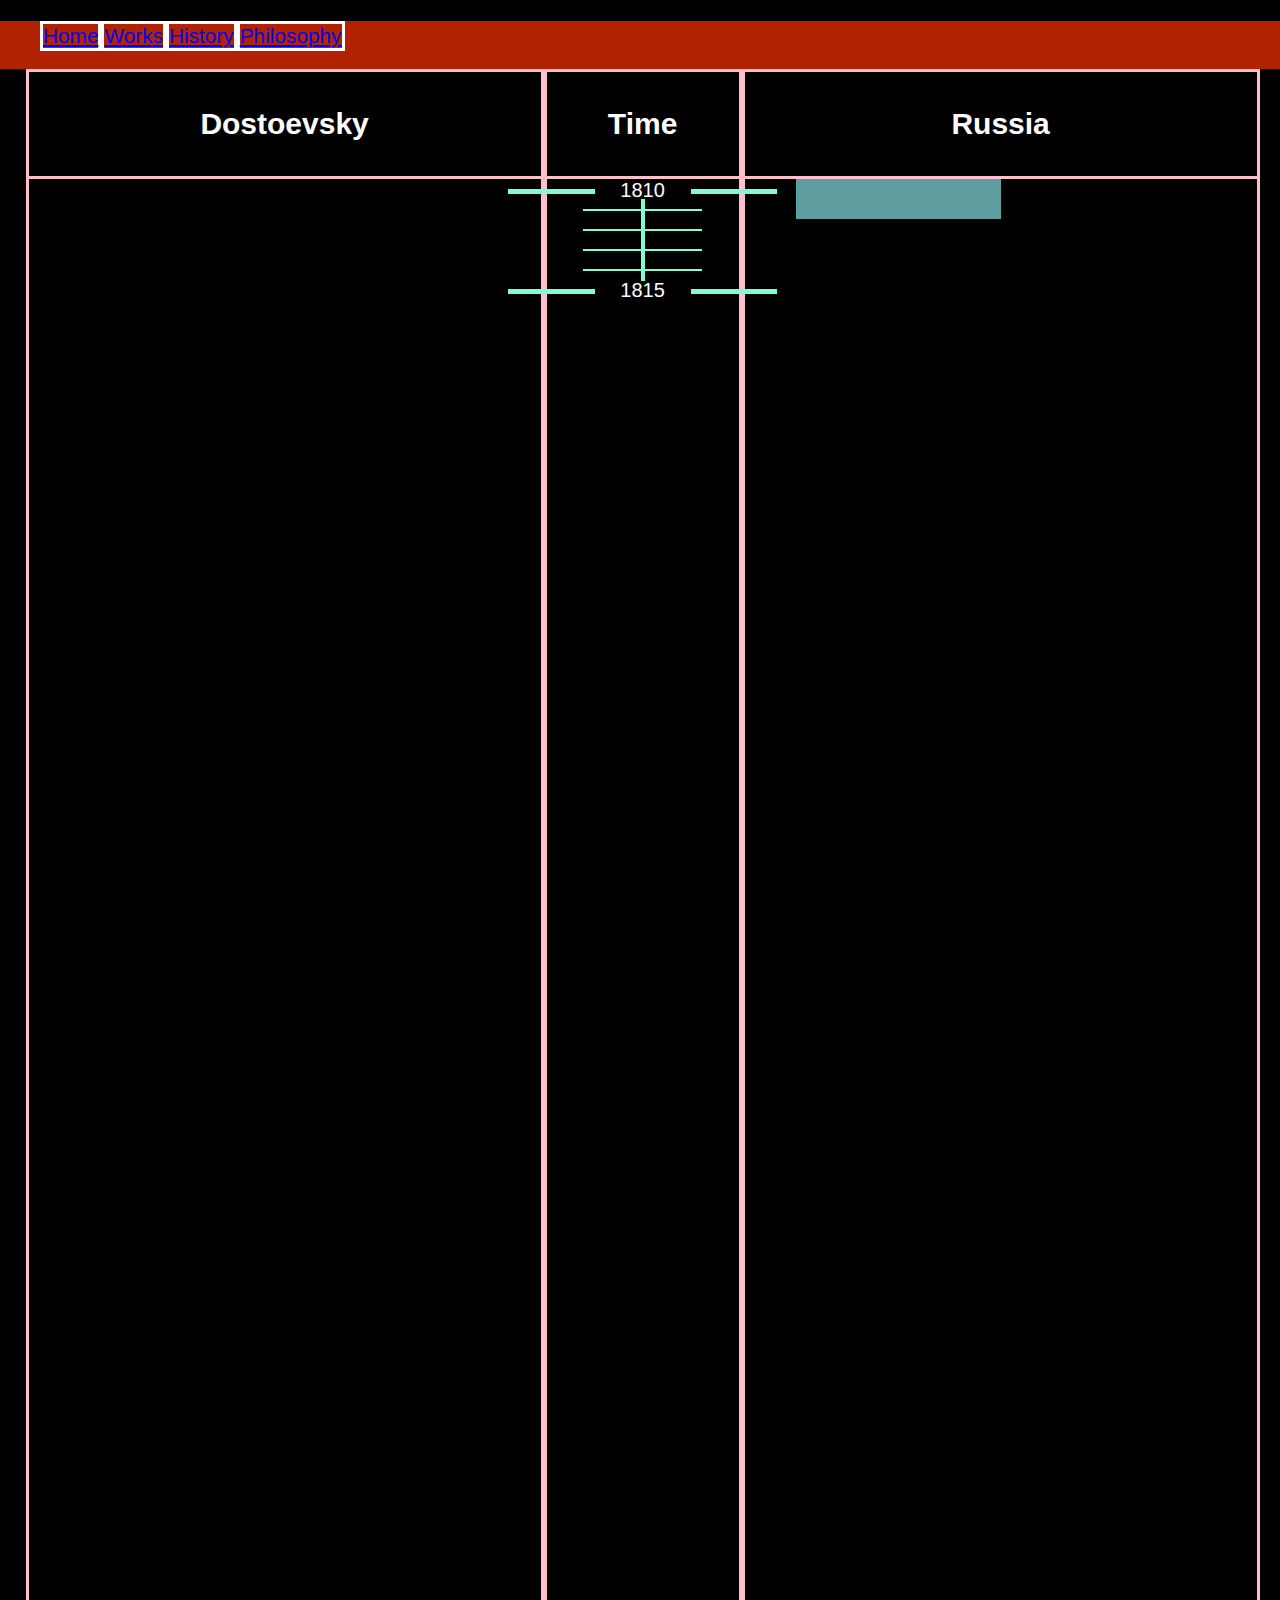
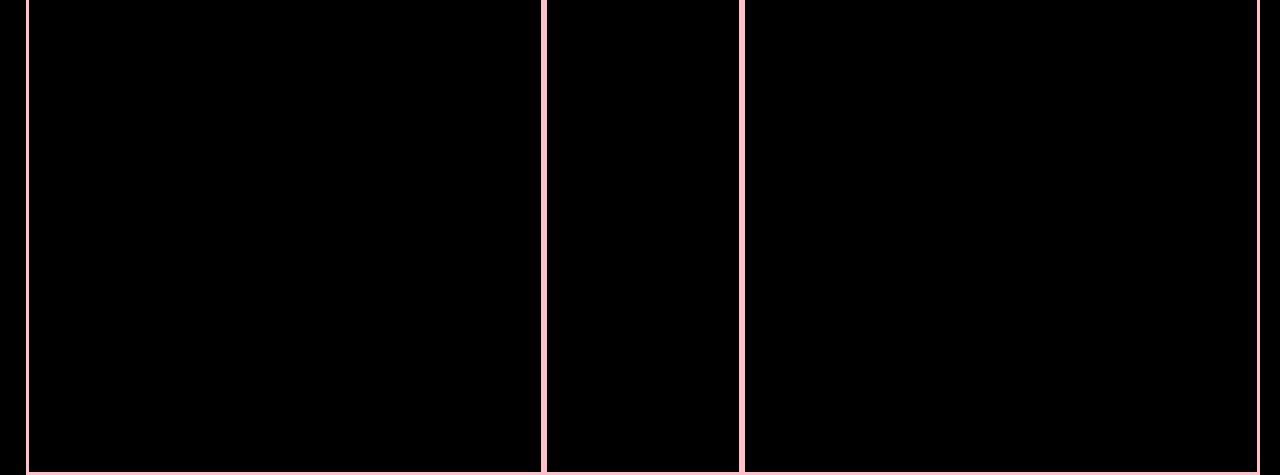
==== history.html @ 25da2173 "Trial date added" ====
<!DOCTYPE html>
<html lang="en">
<head>
    <meta charset="UTF-8">
    <meta http-equiv="X-UA-Compatible" content="IE=edge">
    <meta name="viewport" content="width=device-width, initial-scale=1.0">
    <meta name="author" content="James Bannon">
    <meta name="description" content="Sources and information on author Fyodor Dostoevsky">
    <meta name="keywords" content="Dostoevsky, Fyodor, Russian Author">

    <link rel="stylesheet" href="/assets/css/style.css">
    <title>Dostoevsky</title>
</head>
<body>
    <header>
        <nav id="menu">
            <ul>
                <li>
                    <a href="home.html">Home</a>
                </li>
                <li>
                    <a href="#">Works</a>
                </li>
                <li>
                    <a href="history.html">History</a>
                </li>
                <li>
                    <a href="#">Philosophy</a>
                </li>
            </ul>
        </nav>
    </header>
    <section id="timeline-heading">
        <div id="left-hand-timeline">
            <div class="title-box"><h2>Dostoevsky</h2></div>
        </div><!--



    --><div id="center-timeline">
        <div class="title-box"><h2>Time</h2></div>
        <div class="number-box" >
            <div class="left-hash"></div>
            <div class="five-numbers">1810</div>
            <div class="right-hash"></div>
        </div>
        <div class="year-mark">
            <div class="left-scratch"></div>
            <div class="right-scratch"></div>
            <div class="left-scratch-bottom"></div>
            <div class="right-scratch-bottom"></div>
        </div>
        <div class="year-mark">
            <div class="left-scratch"></div>
            <div class="right-scratch"></div>
            <div class="left-scratch-bottom"></div>
            <div class="right-scratch-bottom"></div>
        </div>
        <div class="year-mark">
            <div class="left-scratch"></div>
            <div class="right-scratch"></div>
            <div class="left-scratch-bottom"></div>
            <div class="right-scratch-bottom"></div>
        </div>
        <div class="year-mark">
            <div class="left-scratch"></div>
            <div class="right-scratch"></div>
            <div class="left-scratch-bottom"></div>
            <div class="right-scratch-bottom"></div>
        </div>
        <div class="number-box" >
            <div class="left-hash"></div>
            <div class="five-numbers">1815</div>
            <div class="right-hash"></div>
        </div>

        </div><!--




    --><div id="right-hand-timeline">
        <div class="title-box"><h2>Russia</h2></div>
        <div id="uprising"></div>
        </div>
    </section>
---- assets/css/style.css ----
body {
    font-family: arial;
    color: white;
    background-color: black;
    margin:0;
    padding:0;
    border:0;
}


#menu {
    background-color: #e62e00c4;
    font-size: 130%;
    min-height:3rem;
    align-items:center;
    
}

#menu li {
    float:left;
    list-style-type:none;
    
    border-style: solid;
    
}

#intro {
    position:relative;
    width:100%;
    height:1000px;
}

#intro h2 {
    text-decoration:underline;
    text-align:center;
}

#intro div {
    display:inline-block;
    width:33%;
    height:100px;
}

a.fill-div {
    display: block;
    height: 100%;
    width: 100%;
    text-decoration: none;
}

#intro #portrait {
  width:100%;
  height:auto;
  z-index: -5;
  top:150px;
}

#intro #decemberists {
  width:100%;
  height:auto;
  z-index: 1;
  position:absolute;
  left:0;
  top:150px;
  opacity: 0%;
}

div a:hover {
  background: #eee;
}

#intro a:hover ~ #decemberists {
  opacity:100%;
  transition-property: opacity;
  transition-duration: 1s;
  transition-timing-function: ease-inExpo;
}


/* Timeline Page Css */

#timeline-heading {
  position:absolute;
  width: 100%;

}

#left-hand-timeline {
  position: relative;
  display: inline-block;
  width:40%;
  height: 2000px;
  border:3px solid pink;
  margin-left: 2%;
  vertical-align:top;
}

#center-timeline {
  display: inline-block;
  width:15%;
  height: 2000px;
  border:3px solid pink;
}

#right-hand-timeline {
  display: inline-block;
  width:40%;
  height: 2000px;
  border:3px solid pink;
  vertical-align:top;
}
.title-box {
  
  width:90%;
  border-width:0px 0px 3px 0px;
  border-style:solid;
  border-color:pink;
  padding:10px 5%;
  font-size:20px;
  text-align:center;
}

.number-box {
  position: relative;
  height: 20px;

}

.five-numbers {
  position: absolute;
  display: inline-block;
  margin:auto;
  left:30%;
  width: 40%;
  font-size: 20px;
  text-align: center;
}

.left-hash {
  position: absolute;
  display: inline-block;
  margin-left: -20%;
  margin-top: 10px;
  width:45%;
  height:5px;
  background-color: aquamarine;
  vertical-align: middle;
}

.right-hash {
  position: absolute;
  margin-left: 75%;
  margin-top: 10px;
  display: inline-block;
  width:45%;
  height:5px;
  background-color: aquamarine;
  vertical-align: middle;
} 

.year-mark {
  position: relative;
  height:20px;
}
.left-scratch {
  position: absolute;
  border-width: 0px 2px 2px 0px;
  border-style: solid;
  border-color: aquamarine;
  display: inline-block;
  top:0px;
  right:50%;
  width: 30%;
  height:10px;
  

}

.right-scratch {
  position: absolute;
  border-width: 0px 0px 2px 2px;
  border-style: solid;
  border-color: aquamarine;
  display: inline-block;
  top:0px;
  left:50%;
  width: 30%;
  height:10px;
}

.left-scratch-bottom {
  position: absolute;
  border-width: 2px 2px 0px 0px;
  border-style: solid;
  border-color: aquamarine;
  display: inline-block;
  top:10px;
  right:50%;
  width: 30%;
  height:10px;
  
}

.right-scratch-bottom {
  position: absolute;
  border-width: 2px 0px 0px 2px;
  border-style: solid;
  border-color: aquamarine;
  display: inline-block;
  top:10px;
  left:50%;
  width: 30%;
  height:10px;
}

#uprising {
  width:40%;
  height:40px;
  margin-left:10%;
  background-color: cadetblue;
}
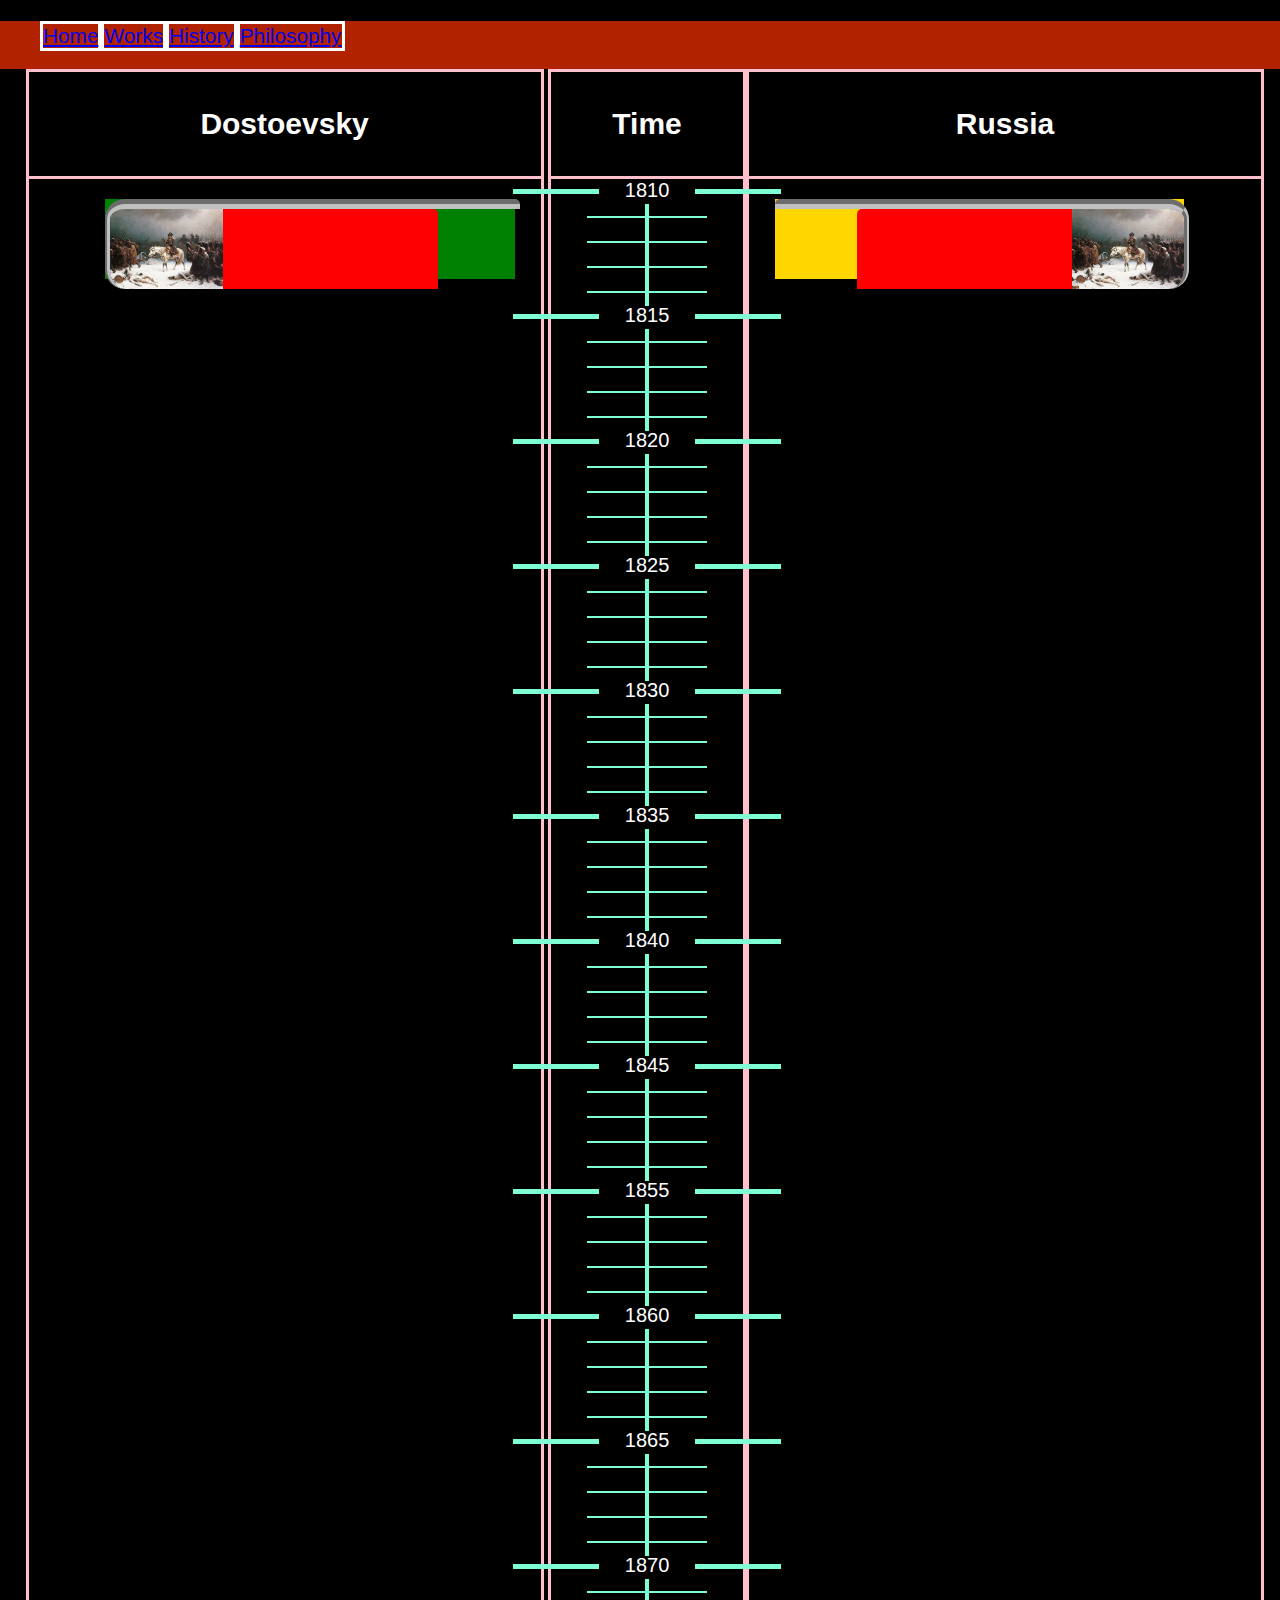
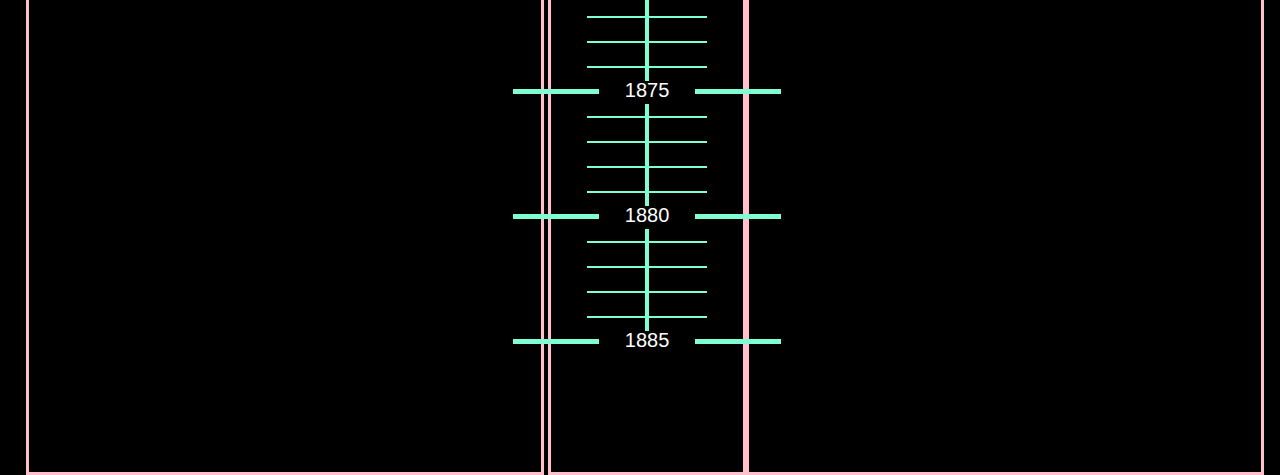
==== commit c591cfdd: "Finish timeline" ====
--- a/history.html
+++ b/history.html
@@ -31,8 +31,26 @@
         </nav>
     </header>
     <section id="timeline-heading">
+        
+        
         <div id="left-hand-timeline">
             <div class="title-box"><h2>Dostoevsky</h2></div>
+            <a class="fill-div-timeline timeline-left"  href="#dos1">
+                <div class="dos-event">
+                
+                    <div class="dos-info-fill"> </div>
+                    <img class="timeline-pictures" src="assets/images/Napoleons_retreat_from_moscow_adolp_northern.jpg">
+                
+                </div>
+           </a>
+
+           <div id="dos1" class="overlay1">
+            <div class="pop-up">
+                <h2>weooo</h2>
+                <a class="close" href="#">&times;</a>
+            </div>
+        </div>
+        </div>
         </div><!--
 
 
@@ -73,15 +91,423 @@
             <div class="five-numbers">1815</div>
             <div class="right-hash"></div>
         </div>
-
-        </div><!--
+        <div class="year-mark">
+            <div class="left-scratch"></div>
+            <div class="right-scratch"></div>
+            <div class="left-scratch-bottom"></div>
+            <div class="right-scratch-bottom"></div>
+        </div>
+        <div class="year-mark">
+            <div class="left-scratch"></div>
+            <div class="right-scratch"></div>
+            <div class="left-scratch-bottom"></div>
+            <div class="right-scratch-bottom"></div>
+        </div>
+        <div class="year-mark">
+            <div class="left-scratch"></div>
+            <div class="right-scratch"></div>
+            <div class="left-scratch-bottom"></div>
+            <div class="right-scratch-bottom"></div>
+        </div>
+        <div class="year-mark">
+            <div class="left-scratch"></div>
+            <div class="right-scratch"></div>
+            <div class="left-scratch-bottom"></div>
+            <div class="right-scratch-bottom"></div>
+        </div>
+        <div class="number-box" >
+            <div class="left-hash"></div>
+            <div class="five-numbers">1820</div>
+            <div class="right-hash"></div>
+        </div>
+        <div class="year-mark">
+            <div class="left-scratch"></div>
+            <div class="right-scratch"></div>
+            <div class="left-scratch-bottom"></div>
+            <div class="right-scratch-bottom"></div>
+        </div>
+        <div class="year-mark">
+            <div class="left-scratch"></div>
+            <div class="right-scratch"></div>
+            <div class="left-scratch-bottom"></div>
+            <div class="right-scratch-bottom"></div>
+        </div>
+        <div class="year-mark">
+            <div class="left-scratch"></div>
+            <div class="right-scratch"></div>
+            <div class="left-scratch-bottom"></div>
+            <div class="right-scratch-bottom"></div>
+        </div>
+        <div class="year-mark">
+            <div class="left-scratch"></div>
+            <div class="right-scratch"></div>
+            <div class="left-scratch-bottom"></div>
+            <div class="right-scratch-bottom"></div>
+        </div>
+        <div class="number-box" >
+            <div class="left-hash"></div>
+            <div class="five-numbers">1825</div>
+            <div class="right-hash"></div>
+        </div>
+        <div class="year-mark">
+            <div class="left-scratch"></div>
+            <div class="right-scratch"></div>
+            <div class="left-scratch-bottom"></div>
+            <div class="right-scratch-bottom"></div>
+        </div>
+        <div class="year-mark">
+            <div class="left-scratch"></div>
+            <div class="right-scratch"></div>
+            <div class="left-scratch-bottom"></div>
+            <div class="right-scratch-bottom"></div>
+        </div>
+        <div class="year-mark">
+            <div class="left-scratch"></div>
+            <div class="right-scratch"></div>
+            <div class="left-scratch-bottom"></div>
+            <div class="right-scratch-bottom"></div>
+        </div>
+        <div class="year-mark">
+            <div class="left-scratch"></div>
+            <div class="right-scratch"></div>
+            <div class="left-scratch-bottom"></div>
+            <div class="right-scratch-bottom"></div>
+        </div>
+        <div class="number-box" >
+            <div class="left-hash"></div>
+            <div class="five-numbers">1830</div>
+            <div class="right-hash"></div>
+        </div>
+        <div class="year-mark">
+            <div class="left-scratch"></div>
+            <div class="right-scratch"></div>
+            <div class="left-scratch-bottom"></div>
+            <div class="right-scratch-bottom"></div>
+        </div>
+        <div class="year-mark">
+            <div class="left-scratch"></div>
+            <div class="right-scratch"></div>
+            <div class="left-scratch-bottom"></div>
+            <div class="right-scratch-bottom"></div>
+        </div>
+        <div class="year-mark">
+            <div class="left-scratch"></div>
+            <div class="right-scratch"></div>
+            <div class="left-scratch-bottom"></div>
+            <div class="right-scratch-bottom"></div>
+        </div>
+        <div class="year-mark">
+            <div class="left-scratch"></div>
+            <div class="right-scratch"></div>
+            <div class="left-scratch-bottom"></div>
+            <div class="right-scratch-bottom"></div>
+        </div>
+        <div class="number-box" >
+            <div class="left-hash"></div>
+            <div class="five-numbers">1835</div>
+            <div class="right-hash"></div>
+        </div>
+        <div class="year-mark">
+            <div class="left-scratch"></div>
+            <div class="right-scratch"></div>
+            <div class="left-scratch-bottom"></div>
+            <div class="right-scratch-bottom"></div>
+        </div>
+        <div class="year-mark">
+            <div class="left-scratch"></div>
+            <div class="right-scratch"></div>
+            <div class="left-scratch-bottom"></div>
+            <div class="right-scratch-bottom"></div>
+        </div>
+        <div class="year-mark">
+            <div class="left-scratch"></div>
+            <div class="right-scratch"></div>
+            <div class="left-scratch-bottom"></div>
+            <div class="right-scratch-bottom"></div>
+        </div>
+        <div class="year-mark">
+            <div class="left-scratch"></div>
+            <div class="right-scratch"></div>
+            <div class="left-scratch-bottom"></div>
+            <div class="right-scratch-bottom"></div>
+        </div>
+        <div class="number-box" >
+            <div class="left-hash"></div>
+            <div class="five-numbers">1840</div>
+            <div class="right-hash"></div>
+        </div>
+        <div class="year-mark">
+            <div class="left-scratch"></div>
+            <div class="right-scratch"></div>
+            <div class="left-scratch-bottom"></div>
+            <div class="right-scratch-bottom"></div>
+        </div>
+        <div class="year-mark">
+            <div class="left-scratch"></div>
+            <div class="right-scratch"></div>
+            <div class="left-scratch-bottom"></div>
+            <div class="right-scratch-bottom"></div>
+        </div>
+        <div class="year-mark">
+            <div class="left-scratch"></div>
+            <div class="right-scratch"></div>
+            <div class="left-scratch-bottom"></div>
+            <div class="right-scratch-bottom"></div>
+        </div>
+        <div class="year-mark">
+            <div class="left-scratch"></div>
+            <div class="right-scratch"></div>
+            <div class="left-scratch-bottom"></div>
+            <div class="right-scratch-bottom"></div>
+        </div>
+        <div class="number-box" >
+            <div class="left-hash"></div>
+            <div class="five-numbers">1845</div>
+            <div class="right-hash"></div>
+        </div>
+        <div class="year-mark">
+            <div class="left-scratch"></div>
+            <div class="right-scratch"></div>
+            <div class="left-scratch-bottom"></div>
+            <div class="right-scratch-bottom"></div>
+        </div>
+        <div class="year-mark">
+            <div class="left-scratch"></div>
+            <div class="right-scratch"></div>
+            <div class="left-scratch-bottom"></div>
+            <div class="right-scratch-bottom"></div>
+        </div>
+        <div class="year-mark">
+            <div class="left-scratch"></div>
+            <div class="right-scratch"></div>
+            <div class="left-scratch-bottom"></div>
+            <div class="right-scratch-bottom"></div>
+        </div>
+        <div class="year-mark">
+            <div class="left-scratch"></div>
+            <div class="right-scratch"></div>
+            <div class="left-scratch-bottom"></div>
+            <div class="right-scratch-bottom"></div>
+        </div>
+        <div class="number-box" >
+            <div class="left-hash"></div>
+            <div class="five-numbers">1855</div>
+            <div class="right-hash"></div>
+        </div>
+        <div class="year-mark">
+            <div class="left-scratch"></div>
+            <div class="right-scratch"></div>
+            <div class="left-scratch-bottom"></div>
+            <div class="right-scratch-bottom"></div>
+        </div>
+        <div class="year-mark">
+            <div class="left-scratch"></div>
+            <div class="right-scratch"></div>
+            <div class="left-scratch-bottom"></div>
+            <div class="right-scratch-bottom"></div>
+        </div>
+        <div class="year-mark">
+            <div class="left-scratch"></div>
+            <div class="right-scratch"></div>
+            <div class="left-scratch-bottom"></div>
+            <div class="right-scratch-bottom"></div>
+        </div>
+        <div class="year-mark">
+            <div class="left-scratch"></div>
+            <div class="right-scratch"></div>
+            <div class="left-scratch-bottom"></div>
+            <div class="right-scratch-bottom"></div>
+        </div>
+        <div class="number-box" >
+            <div class="left-hash"></div>
+            <div class="five-numbers">1860</div>
+            <div class="right-hash"></div>
+        </div>
+        <div class="year-mark">
+            <div class="left-scratch"></div>
+            <div class="right-scratch"></div>
+            <div class="left-scratch-bottom"></div>
+            <div class="right-scratch-bottom"></div>
+        </div>
+        <div class="year-mark">
+            <div class="left-scratch"></div>
+            <div class="right-scratch"></div>
+            <div class="left-scratch-bottom"></div>
+            <div class="right-scratch-bottom"></div>
+        </div>
+        <div class="year-mark">
+            <div class="left-scratch"></div>
+            <div class="right-scratch"></div>
+            <div class="left-scratch-bottom"></div>
+            <div class="right-scratch-bottom"></div>
+        </div>
+        <div class="year-mark">
+            <div class="left-scratch"></div>
+            <div class="right-scratch"></div>
+            <div class="left-scratch-bottom"></div>
+            <div class="right-scratch-bottom"></div>
+        </div>
+        <div class="number-box" >
+            <div class="left-hash"></div>
+            <div class="five-numbers">1865</div>
+            <div class="right-hash"></div>
+        </div>
+        <div class="year-mark">
+            <div class="left-scratch"></div>
+            <div class="right-scratch"></div>
+            <div class="left-scratch-bottom"></div>
+            <div class="right-scratch-bottom"></div>
+        </div>
+        <div class="year-mark">
+            <div class="left-scratch"></div>
+            <div class="right-scratch"></div>
+            <div class="left-scratch-bottom"></div>
+            <div class="right-scratch-bottom"></div>
+        </div>
+        <div class="year-mark">
+            <div class="left-scratch"></div>
+            <div class="right-scratch"></div>
+            <div class="left-scratch-bottom"></div>
+            <div class="right-scratch-bottom"></div>
+        </div>
+        <div class="year-mark">
+            <div class="left-scratch"></div>
+            <div class="right-scratch"></div>
+            <div class="left-scratch-bottom"></div>
+            <div class="right-scratch-bottom"></div>
+        </div>
+        <div class="number-box" >
+            <div class="left-hash"></div>
+            <div class="five-numbers">1870</div>
+            <div class="right-hash"></div>
+        </div>
+        <div class="year-mark">
+            <div class="left-scratch"></div>
+            <div class="right-scratch"></div>
+            <div class="left-scratch-bottom"></div>
+            <div class="right-scratch-bottom"></div>
+        </div>
+        <div class="year-mark">
+            <div class="left-scratch"></div>
+            <div class="right-scratch"></div>
+            <div class="left-scratch-bottom"></div>
+            <div class="right-scratch-bottom"></div>
+        </div>
+        <div class="year-mark">
+            <div class="left-scratch"></div>
+            <div class="right-scratch"></div>
+            <div class="left-scratch-bottom"></div>
+            <div class="right-scratch-bottom"></div>
+        </div>
+        <div class="year-mark">
+            <div class="left-scratch"></div>
+            <div class="right-scratch"></div>
+            <div class="left-scratch-bottom"></div>
+            <div class="right-scratch-bottom"></div>
+        </div>
+        <div class="number-box" >
+            <div class="left-hash"></div>
+            <div class="five-numbers">1875</div>
+            <div class="right-hash"></div>
+        </div>
+        <div class="year-mark">
+            <div class="left-scratch"></div>
+            <div class="right-scratch"></div>
+            <div class="left-scratch-bottom"></div>
+            <div class="right-scratch-bottom"></div>
+        </div>
+        <div class="year-mark">
+            <div class="left-scratch"></div>
+            <div class="right-scratch"></div>
+            <div class="left-scratch-bottom"></div>
+            <div class="right-scratch-bottom"></div>
+        </div>
+        <div class="year-mark">
+            <div class="left-scratch"></div>
+            <div class="right-scratch"></div>
+            <div class="left-scratch-bottom"></div>
+            <div class="right-scratch-bottom"></div>
+        </div>
+        <div class="year-mark">
+            <div class="left-scratch"></div>
+            <div class="right-scratch"></div>
+            <div class="left-scratch-bottom"></div>
+            <div class="right-scratch-bottom"></div>
+        </div>
+        <div class="number-box" >
+            <div class="left-hash"></div>
+            <div class="five-numbers">1880</div>
+            <div class="right-hash"></div>
+        </div>
+        <div class="year-mark">
+            <div class="left-scratch"></div>
+            <div class="right-scratch"></div>
+            <div class="left-scratch-bottom"></div>
+            <div class="right-scratch-bottom"></div>
+        </div>
+        <div class="year-mark">
+            <div class="left-scratch"></div>
+            <div class="right-scratch"></div>
+            <div class="left-scratch-bottom"></div>
+            <div class="right-scratch-bottom"></div>
+        </div>
+        <div class="year-mark">
+            <div class="left-scratch"></div>
+            <div class="right-scratch"></div>
+            <div class="left-scratch-bottom"></div>
+            <div class="right-scratch-bottom"></div>
+        </div>
+        <div class="year-mark">
+            <div class="left-scratch"></div>
+            <div class="right-scratch"></div>
+            <div class="left-scratch-bottom"></div>
+            <div class="right-scratch-bottom"></div>
+        </div>
+        <div class="number-box" >
+            <div class="left-hash"></div>
+            <div class="five-numbers">1885</div>
+            <div class="right-hash"></div>
+        </div>
+    </div><!--
 
 
 
 
     --><div id="right-hand-timeline">
         <div class="title-box"><h2>Russia</h2></div>
-        <div id="uprising"></div>
-        </div>
-    </section>
+        <a class="fill-div-timeline timeline-right" href="#pop-up1">
+            <div class="russia-event">
+            
+                <div class="russia-info-fill"> </div>
+                <img class="timeline-pictures" src="assets/images/Napoleons_retreat_from_moscow_adolp_northern.jpg">
+            
+            </div>
+       
+        </a>
+        <div id="pop-up1" class="overlay1">
+            <div class="pop-up">
+                <h2>Hey there</h2>
+                <a class="close" href="#">&times;</a>
+            </div>
+        </div>
+        </div>
+   
+    
+    
+    
+    <!-- <h1>Popup/Modal Windows without JavaScript</h1>
+    <div class="box">
+        <a class="button" href="#popup1">Let me Pop up</a>
+    </div>
+    
+    <div id="popup1" class="overlay">
+        <div class="popup">
+            <h2>Here i am</h2>
+            <a class="close" href="#">&times;</a>
+            <div class="content">
+                Thank to pop me out of that button, but now i'm done so you can close this window.
+            </div>
+        </div>
+    </div>
+    </section> -->
     --- a/assets/css/style.css
+++ b/assets/css/style.css
@@ -65,7 +65,7 @@
   opacity: 0%;
 }
 
-div a:hover {
+.fill-div-intro:hover {
   background: #eee;
 }
 
@@ -122,7 +122,7 @@
 
 .number-box {
   position: relative;
-  height: 20px;
+  height: 25px;
 
 }
 
@@ -160,7 +160,7 @@
 
 .year-mark {
   position: relative;
-  height:20px;
+  height:25px;
 }
 .left-scratch {
   position: absolute;
@@ -171,7 +171,7 @@
   top:0px;
   right:50%;
   width: 30%;
-  height:10px;
+  height:12.5px;
   
 
 }
@@ -185,7 +185,7 @@
   top:0px;
   left:50%;
   width: 30%;
-  height:10px;
+  height:12.5px;
 }
 
 .left-scratch-bottom {
@@ -194,10 +194,10 @@
   border-style: solid;
   border-color: aquamarine;
   display: inline-block;
-  top:10px;
+  top:12.5px;
   right:50%;
   width: 30%;
-  height:10px;
+  height:12.5px;
   
 }
 
@@ -207,15 +207,153 @@
   border-style: solid;
   border-color: aquamarine;
   display: inline-block;
-  top:10px;
+  top:12.5px;
   left:50%;
   width: 30%;
-  height:10px;
-}
-
-#uprising {
-  width:40%;
-  height:40px;
-  margin-left:10%;
-  background-color: cadetblue;
-}+  height:12.5px;
+}
+
+.fill-div-timeline {
+  position: relative;
+  display: block;
+  height:80px;
+  width:80%;
+  margin-top: 20px;
+  z-index: 0;
+   
+  transition: all 0.3s ease-out;
+}
+
+.timeline-right {
+  left:5%;
+  background-color: gold;
+}
+
+.timeline-left {
+  left: 15%;
+  background-color: green;
+}
+
+.russia-event {
+  position: absolute;
+  width:100%;
+  height:100%;
+
+  /* background-color: cadetblue; */
+  border-width: 10px 5px 0px 0px;
+  border-color: silver;
+  border-style: groove;
+  border-radius: 5px 20px 20px 0px;
+ 
+  
+  overflow: visible;
+}
+
+.dos-event {
+  position: absolute;
+  width:100%;
+  height:100%;
+
+  /* background-color: cadetblue; */
+  border-width: 10px 0px 0px 5px;
+  border-color: silver;
+  border-style: groove;
+  border-radius: 20px 5px 0px 20px;
+  
+  
+  overflow: visible;
+}
+
+.russia-info-fill {
+  position: absolute;
+  width:80%;
+  background-color: red;
+  height:100%;
+  right:0%;
+  border-radius: 5px 20px 20px 0px;
+  z-index: -2;
+}
+
+.dos-info-fill {
+  position: absolute;
+  width:80%;
+  background-color: red;
+  height:100%;
+  left:0%;
+  border-radius: 20px 5px 0px 20px;
+  z-index: -2;
+}
+
+.timeline-pictures {
+  position:absolute;
+  height:100%;
+  width:auto;
+  z-index: -1;
+  overflow: hidden;
+  
+}
+
+.russia-event .timeline-pictures {
+  right:0;
+  border-radius: 0px 10px 15px 0px;
+}
+
+.dos-event .timeline-pictures {
+  left:0;
+  border-radius: 10px 0px 0px 15px;
+}
+
+
+.fill-div-timeline:hover  {
+  background-color: white;
+  transform: scale(1.1);
+}
+
+.overlay1 {position: fixed;
+  top: 0;
+  bottom: 0;
+  left: 0;
+  right: 0;
+  background: rgba(0, 0, 0, 0.7);
+  transition: opacity 500ms;
+  visibility: hidden;
+  opacity: 0;
+  z-index:1;
+}
+
+.overlay1:target {
+  visibility: visible;
+  opacity: 1;
+}
+
+.pop-up {
+  margin: 70px auto;
+  padding: 20px;
+  background: #fff;
+  border-radius: 5px;
+  width: 30%;
+  position: relative;
+  /* transition: all 0.2s ease-in-out; */
+  z-index: 2;
+}
+
+.pop-up h2 {
+  margin-top: 0;
+  color: #333;
+  font-family: Tahoma, Arial, sans-serif;
+}
+
+.pop-up .close {
+  position: absolute;
+  top: 20px;
+  right: 30px;
+  transition: all 200ms;
+  font-size: 30px;
+  font-weight: bold;
+  text-decoration: none;
+  color: #333;
+}
+.pop-up .close:hover {
+  color: #06D85F;
+}
+
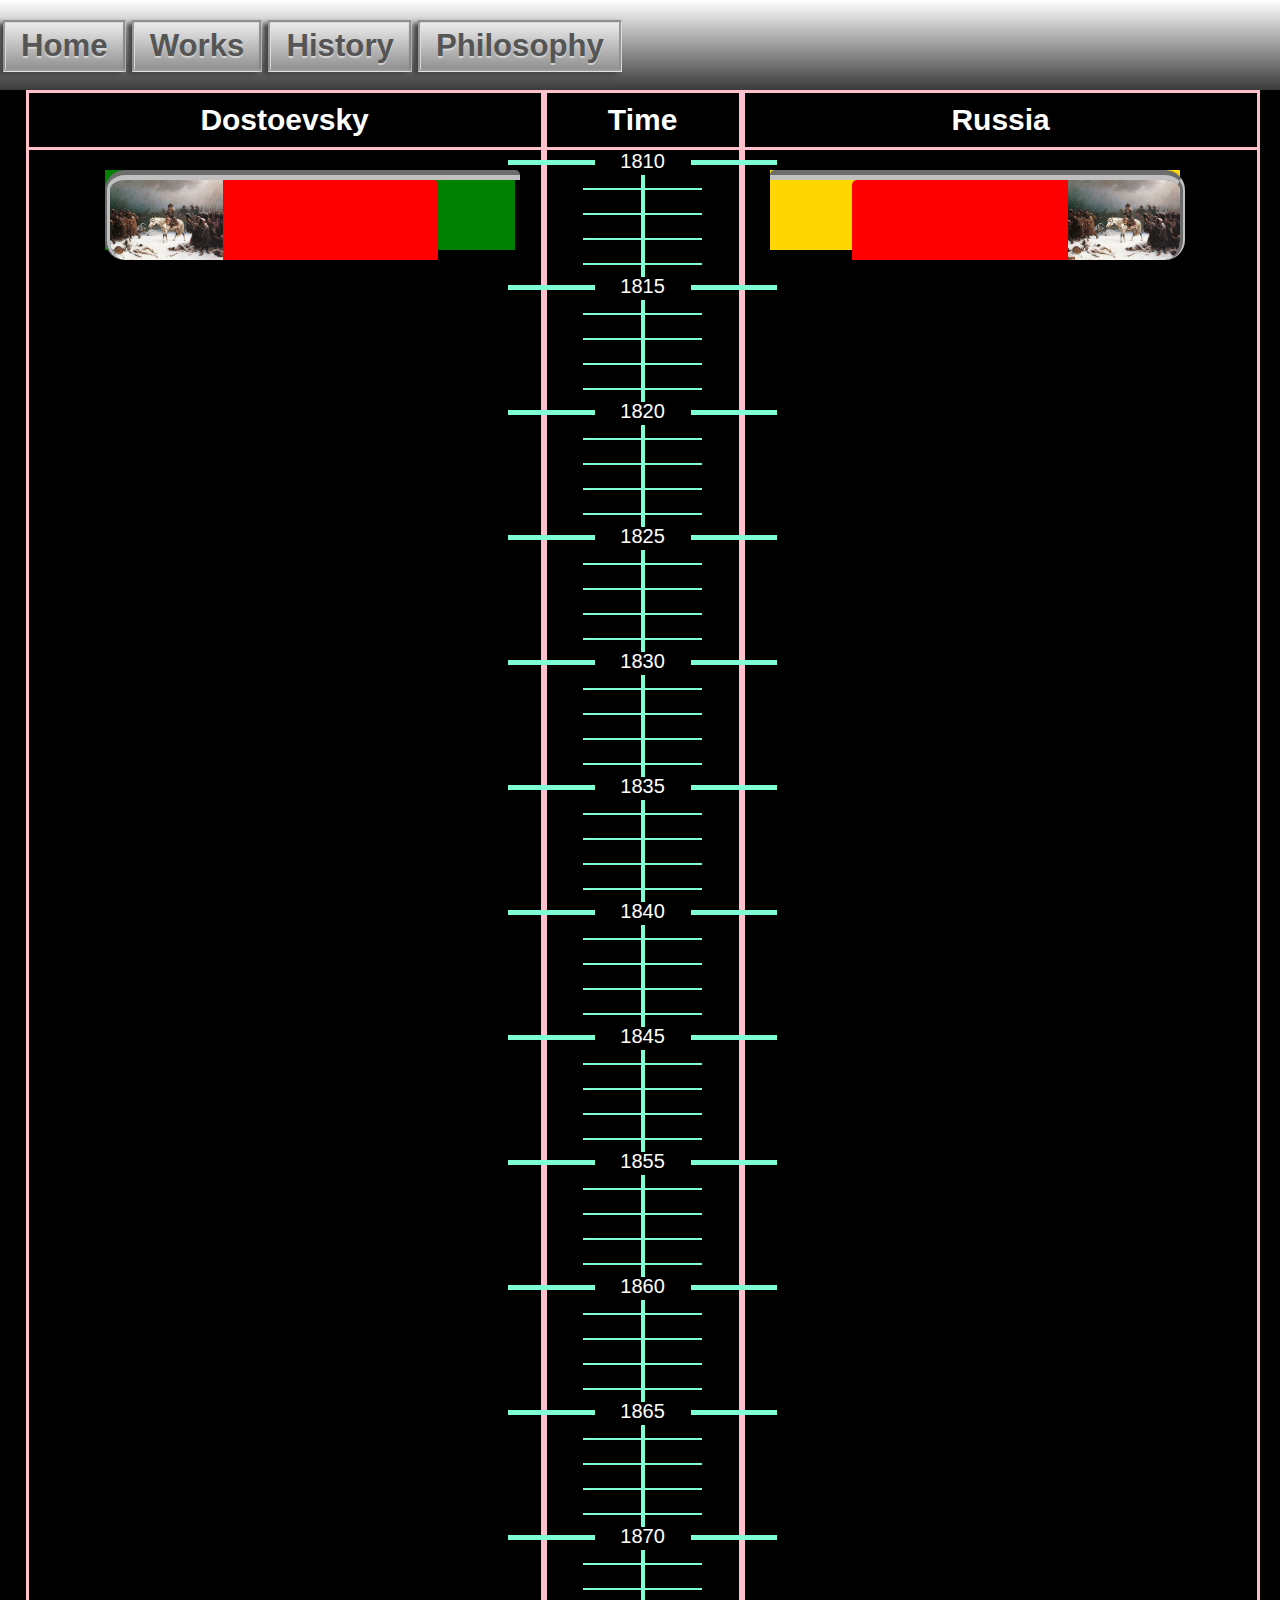
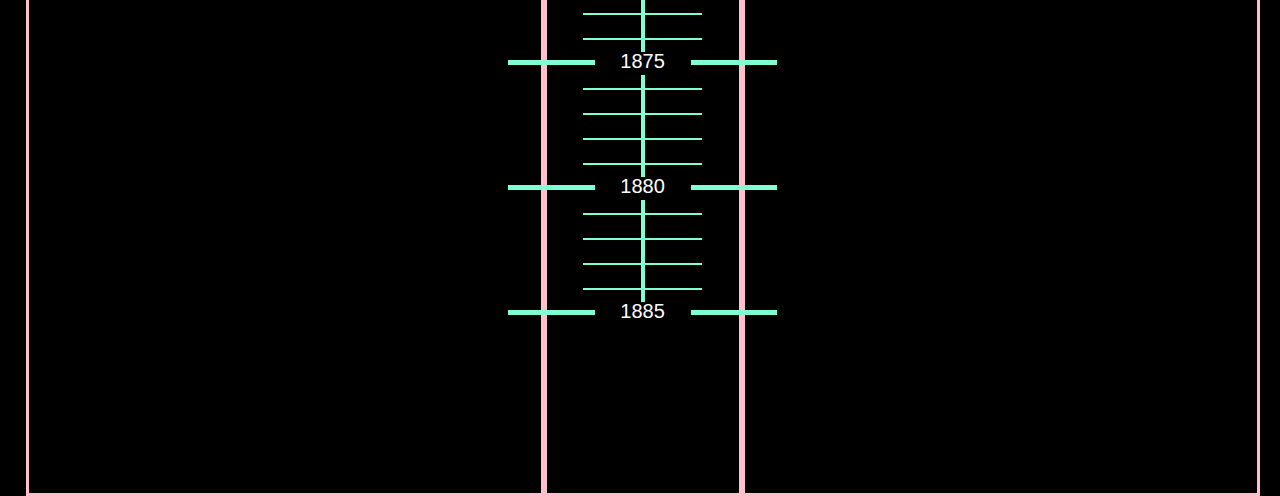
==== commit f75a6d90: "Fixed the front page" ====
--- a/history.html
+++ b/history.html
@@ -13,20 +13,28 @@
 </head>
 <body>
     <header>
-        <nav id="menu">
+        <nav class="menu">
             <ul>
-                <li>
-                    <a href="home.html">Home</a>
-                </li>
-                <li>
-                    <a href="#">Works</a>
-                </li>
-                <li>
-                    <a href="history.html">History</a>
-                </li>
-                <li>
-                    <a href="#">Philosophy</a>
-                </li>
+                <a href="home.html">
+                    <li>
+                        <h2>Home</h2>
+                    </li>
+                </a>
+                <a href="works.html">
+                    <li>
+                        <h2>Works</h2>
+                    </li>
+                </a>
+                <a href="history.html">
+                    <li>
+                        <h2>History</h2>
+                    </li>
+                </a>
+                <a href="philosophy.html">
+                    <li>
+                        <h2>Philosophy</h2>
+                    </li>
+                </a>
             </ul>
         </nav>
     </header>
@@ -45,12 +53,11 @@
            </a>
 
            <div id="dos1" class="overlay1">
-            <div class="pop-up">
-                <h2>weooo</h2>
-                <a class="close" href="#">&times;</a>
-            </div>
-        </div>
-        </div>
+                <div class="pop-up">
+                    <h2>weooo</h2>
+                    <a class="close" href="#">&times;</a>
+                </div>
+             </div>
         </div><!--
 
 
--- a/assets/css/style.css
+++ b/assets/css/style.css
@@ -1,75 +1,175 @@
+* 
+{ margin:0;
+  padding:0;
+  border:0;
+   
+}
+
+
 body {
     font-family: arial;
-    color: white;
     background-color: black;
-    margin:0;
-    padding:0;
-    border:0;
-}
-
-
-#menu {
-    background-color: #e62e00c4;
-    font-size: 130%;
-    min-height:3rem;
+    color:white;
+}
+
+
+.menu {
+    background: linear-gradient(to top, rgb(59, 59, 59), rgb(255, 255, 255));
+    top:0;
+    padding-top: 15px;
+    height:75px;
     align-items:center;
     
 }
 
-#menu li {
+.menu li {
     float:left;
     list-style-type:none;
-    
-    border-style: solid;
-    
-}
-
+    font-size: 130%;
+    margin: 5px 3px 0px 3px;
+    border-width: 3px;
+    border-style: groove;
+    border-color: rgba(226, 226, 226, 0.842);
+    padding:5px 15px; 
+    background: linear-gradient(to top, rgb(145, 145, 145),rgb(236, 236, 236));
+    box-shadow: -5px 3px 5px #444;
+}
+
+
+.menu li:hover {
+  background: rgb(133, 133, 133);
+  box-shadow: inset -5px 3px 5px #444;
+}
+ 
+
+.menu h2 {
+  font-style: Arial,Verdana,sans-serif;
+  color: rgb(85, 85, 85);
+  text-shadow: 0px 2px 0px #dfdfdfcb;
+}
+
+.menu li:hover>h2 {
+  color: rgb(46, 46, 46);
+  text-shadow: 0px 2px 0px #9b9b9b;
+}
+
+.title-block {
+  width:auto;
+  margin:auto;
+  margin-top:40px;
+  text-align: center;
+  font-family: Georgia, 'Times New Roman', Times, serif;
+  font-size: 2vw;
+  font-style: italic;
+}
+
+.title-block>img {
+  width:25%;
+  height: auto;
+}
 #intro {
     position:relative;
     width:100%;
-    height:1000px;
-}
-
-#intro h2 {
-    text-decoration:underline;
-    text-align:center;
-}
-
-#intro div {
-    display:inline-block;
-    width:33%;
-    height:100px;
-}
-
-a.fill-div {
-    display: block;
-    height: 100%;
-    width: 100%;
-    text-decoration: none;
-}
-
-#intro #portrait {
+    height: 1000px;
+    text-align: center;
+}
+
+.fill-div-intro  {
+  display: inline-block;
+  height: 100px;
+  width: 30%;
+  text-decoration: none;
+  vertical-align: top;
+}
+
+.main-head {
+  position: relative;
+  /* display:inline-block; */
   width:100%;
-  height:auto;
-  z-index: -5;
-  top:150px;
-}
-
-#intro #decemberists {
-  width:100%;
-  height:auto;
+  height:100%;
+  border-width: 2px;
+  border-style: solid;
+  border-color: white;
+  text-decoration: none;
+  color: white;
+    
+   
+}
+
+.main-head h2 {
+  text-align:center;
+  font-family: Georgia, 'Times New Roman', Times, serif;
+  
+}
+.main-head img {
+  position: absolute;
+  width: 25%;
+  height: auto;
+  z-index: -1;
+  left:50%;
+  transform: translate(-50%,0%);
+}
+
+.main-head .overlay-flare {
   z-index: 1;
-  position:absolute;
-  left:0;
-  top:150px;
+}  
+
+/* .overlay-flare { */
+
+
+
+.fill-div-intro:hover {
+  background: rgb(255, 253, 253);
+  
+}
+.fill-div-intro:hover>.main-head {
+  color:black;
+  }
+
+.overlay-flare {
+  position:relative;
   opacity: 0%;
-}
-
-.fill-div-intro:hover {
-  background: #eee;
-}
-
-#intro a:hover ~ #decemberists {
+  margin-top: -3px;
+  z-index: 1;
+   
+   
+ }
+
+ .fill-div-intro:hover>.main-head>.overlay-flare { 
+  opacity:100%;
+  transition-property: opacity;
+  transition-duration: 0.1s;
+  
+}
+
+
+.intro_image {
+ position: absolute;
+  display: block;
+  margin-top:50px;
+  height:1000px;
+  left:50%;
+  transform: translate(-50%,0%);
+}
+/* #portrait {
+  z-index: -1;
+
+} */
+.overlay-image  {
+  opacity: 0%;
+  z-index: 0;
+  }
+
+
+
+
+a[href="history.html"]:hover~#decemberists  {
+  opacity:100%;
+  transition-property: opacity;
+  transition-duration: 1s;
+  transition-timing-function: ease-inExpo;
+}
+a[href="works.html"]:hover~#crime_punishment  {
   opacity:100%;
   transition-property: opacity;
   transition-duration: 1s;
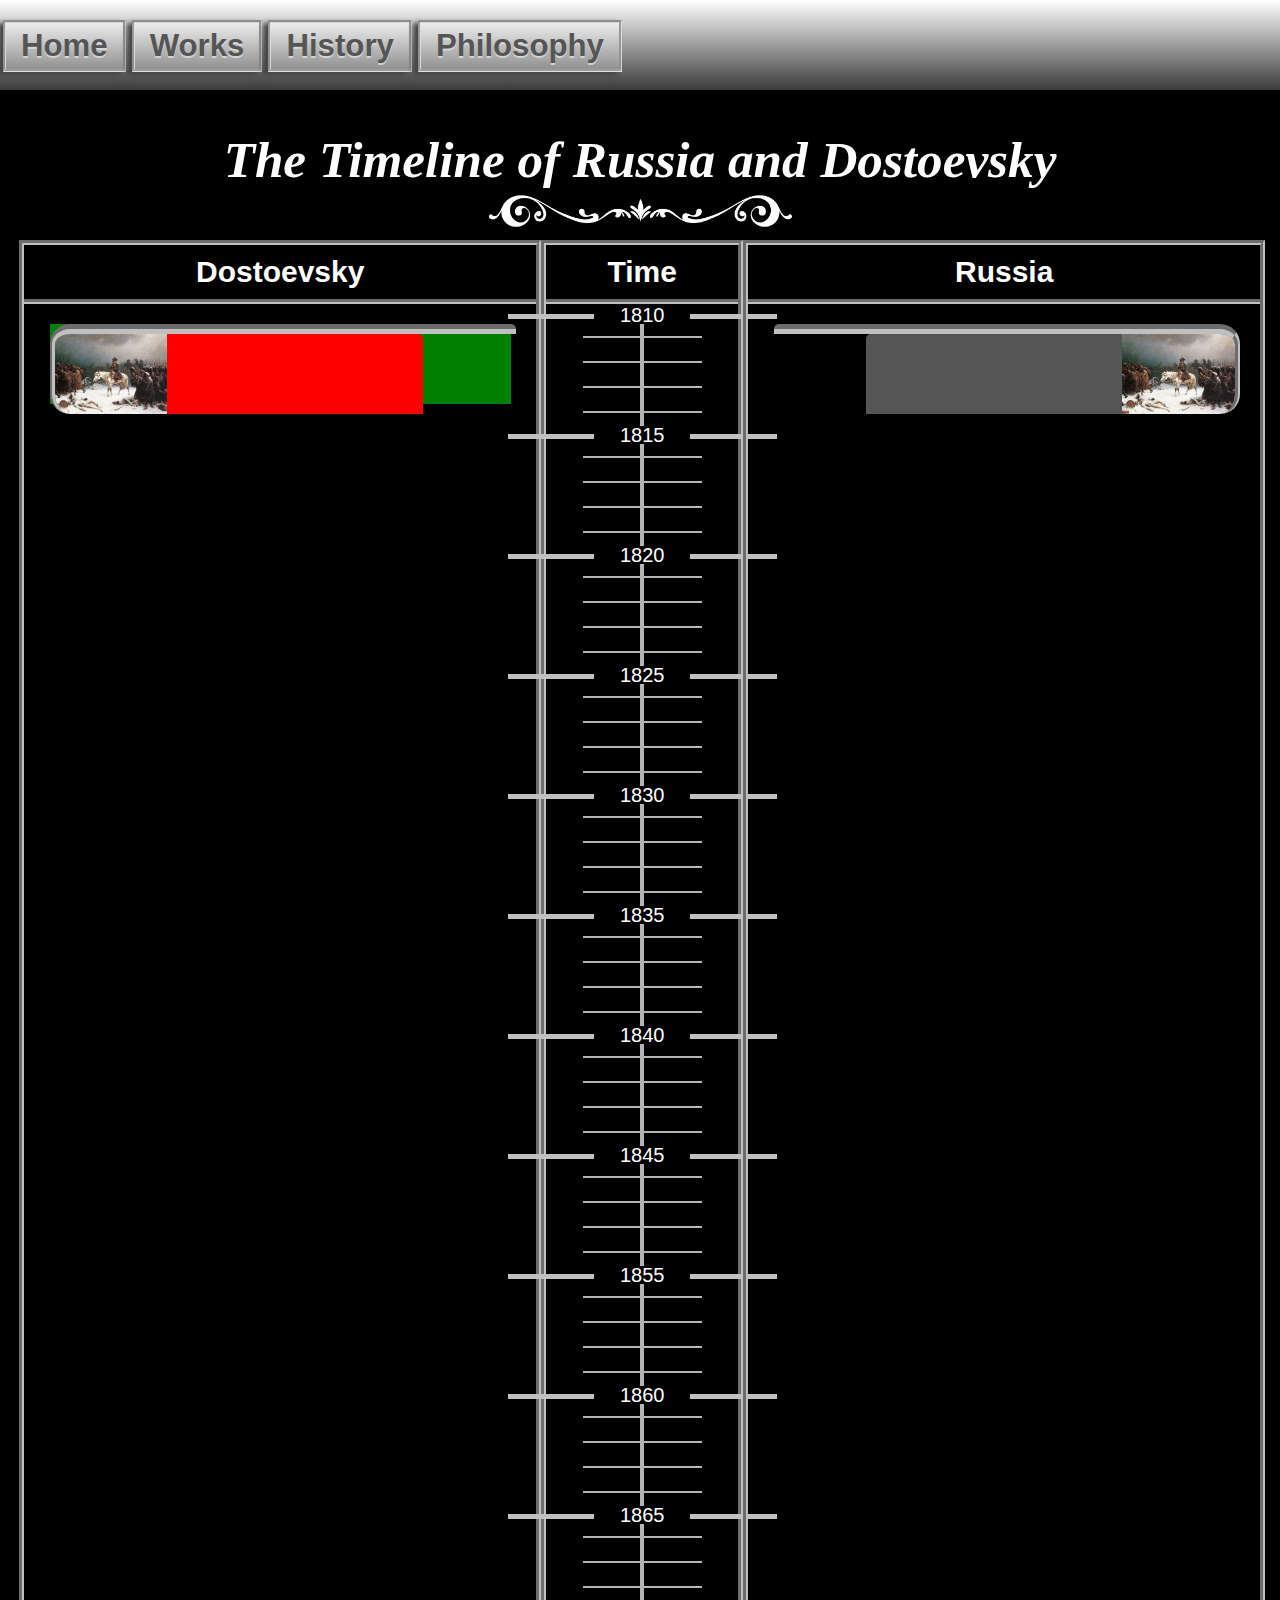
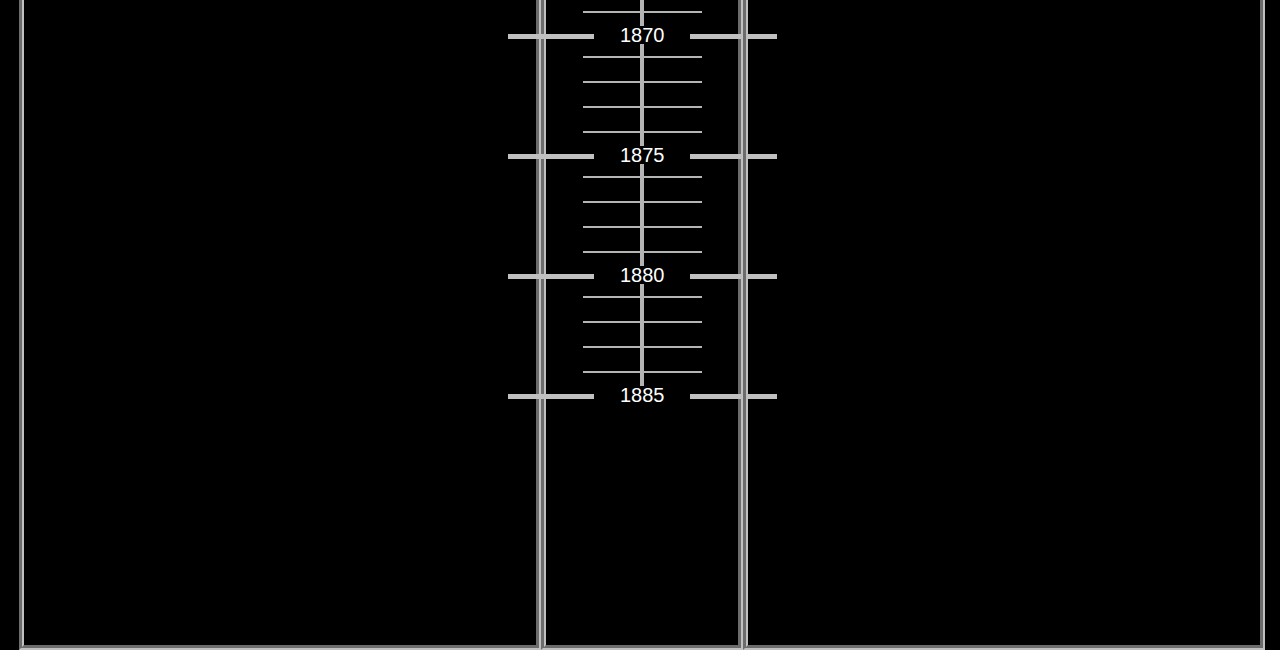
==== commit 04dcba7a: "tidying up" ====
--- a/history.html
+++ b/history.html
@@ -38,10 +38,17 @@
             </ul>
         </nav>
     </header>
+    <section>
+        <div class="title-block">
+           <h1>The Timeline of Russia and Dostoevsky </h1>
+           <img src="assets/images/top2.jpg">
+        </div>      
+       
+    </section>
     <section id="timeline-heading">
         
         
-        <div id="left-hand-timeline">
+        <div id="left-hand-timeline" class="timeline-format">
             <div class="title-box"><h2>Dostoevsky</h2></div>
             <a class="fill-div-timeline timeline-left"  href="#dos1">
                 <div class="dos-event">
@@ -62,7 +69,7 @@
 
 
 
-    --><div id="center-timeline">
+    --><div id="center-timeline" class="timeline-format">
         <div class="title-box"><h2>Time</h2></div>
         <div class="number-box" >
             <div class="left-hash"></div>
@@ -480,7 +487,7 @@
 
 
 
-    --><div id="right-hand-timeline">
+    --><div id="right-hand-timeline" class="timeline-format">
         <div class="title-box"><h2>Russia</h2></div>
         <a class="fill-div-timeline timeline-right" href="#pop-up1">
             <div class="russia-event">
@@ -493,28 +500,14 @@
         </a>
         <div id="pop-up1" class="overlay1">
             <div class="pop-up">
-                <h2>Hey there</h2>
+                <h2>Napoleon's Retreat</h2>
                 <a class="close" href="#">&times;</a>
+                <p>Na</p>
             </div>
         </div>
         </div>
    
     
     
-    
-    <!-- <h1>Popup/Modal Windows without JavaScript</h1>
-    <div class="box">
-        <a class="button" href="#popup1">Let me Pop up</a>
-    </div>
-    
-    <div id="popup1" class="overlay">
-        <div class="popup">
-            <h2>Here i am</h2>
-            <a class="close" href="#">&times;</a>
-            <div class="content">
-                Thank to pop me out of that button, but now i'm done so you can close this window.
-            </div>
-        </div>
-    </div>
-    </section> -->
+
     --- a/assets/css/style.css
+++ b/assets/css/style.css
@@ -185,36 +185,37 @@
 
 }
 
+.timeline-format {
+  position: relative;
+  display: inline-block;
+  border:5px groove silver;
+  vertical-align: top;
+ 
+  height: 2000px;
+}
+
 #left-hand-timeline {
-  position: relative;
-  display: inline-block;
+width:40%;
+margin-left: 1.5%;
+ 
+}
+
+#center-timeline {
+   width:15%;
+  height: 2000px;
+  
+}
+
+#right-hand-timeline {
   width:40%;
   height: 2000px;
-  border:3px solid pink;
-  margin-left: 2%;
-  vertical-align:top;
-}
-
-#center-timeline {
-  display: inline-block;
-  width:15%;
-  height: 2000px;
-  border:3px solid pink;
-}
-
-#right-hand-timeline {
-  display: inline-block;
-  width:40%;
-  height: 2000px;
-  border:3px solid pink;
-  vertical-align:top;
 }
 .title-box {
   
   width:90%;
-  border-width:0px 0px 3px 0px;
-  border-style:solid;
-  border-color:pink;
+  border-width:0px 0px 5px 0px;
+  border-style:groove;
+  border-color:silver;
   padding:10px 5%;
   font-size:20px;
   text-align:center;
@@ -222,7 +223,7 @@
 
 .number-box {
   position: relative;
-  height: 25px;
+  height: 20px;
 
 }
 
@@ -236,6 +237,7 @@
   text-align: center;
 }
 
+
 .left-hash {
   position: absolute;
   display: inline-block;
@@ -243,7 +245,7 @@
   margin-top: 10px;
   width:45%;
   height:5px;
-  background-color: aquamarine;
+  background-color: silver;
   vertical-align: middle;
 }
 
@@ -254,7 +256,7 @@
   display: inline-block;
   width:45%;
   height:5px;
-  background-color: aquamarine;
+  background-color: silver;
   vertical-align: middle;
 } 
 
@@ -266,7 +268,7 @@
   position: absolute;
   border-width: 0px 2px 2px 0px;
   border-style: solid;
-  border-color: aquamarine;
+  border-color: rgb(180, 180, 180);
   display: inline-block;
   top:0px;
   right:50%;
@@ -280,7 +282,7 @@
   position: absolute;
   border-width: 0px 0px 2px 2px;
   border-style: solid;
-  border-color: aquamarine;
+  border-color: rgb(180, 180, 180);
   display: inline-block;
   top:0px;
   left:50%;
@@ -292,7 +294,7 @@
   position: absolute;
   border-width: 2px 2px 0px 0px;
   border-style: solid;
-  border-color: aquamarine;
+  border-color: rgb(180, 180, 180);
   display: inline-block;
   top:12.5px;
   right:50%;
@@ -305,7 +307,7 @@
   position: absolute;
   border-width: 2px 0px 0px 2px;
   border-style: solid;
-  border-color: aquamarine;
+  border-color: rgb(180, 180, 180);
   display: inline-block;
   top:12.5px;
   left:50%;
@@ -317,7 +319,7 @@
   position: relative;
   display: block;
   height:80px;
-  width:80%;
+  width:90%;
   margin-top: 20px;
   z-index: 0;
    
@@ -326,11 +328,11 @@
 
 .timeline-right {
   left:5%;
-  background-color: gold;
+  /* background-color: gold; */
 }
 
 .timeline-left {
-  left: 15%;
+  left: 5%;
   background-color: green;
 }
 
@@ -367,7 +369,7 @@
 .russia-info-fill {
   position: absolute;
   width:80%;
-  background-color: red;
+  background-color: rgb(85, 85, 85);
   height:100%;
   right:0%;
   border-radius: 5px 20px 20px 0px;
@@ -405,7 +407,7 @@
 
 
 .fill-div-timeline:hover  {
-  background-color: white;
+  /* background-color: white; */
   transform: scale(1.1);
 }
 
@@ -429,18 +431,21 @@
 .pop-up {
   margin: 70px auto;
   padding: 20px;
-  background: #fff;
+  background: rgb(153, 101, 5);
   border-radius: 5px;
   width: 30%;
   position: relative;
   /* transition: all 0.2s ease-in-out; */
   z-index: 2;
+  width:1200px;
 }
 
 .pop-up h2 {
   margin-top: 0;
-  color: #333;
+  color: rgb(255, 255, 255);
   font-family: Tahoma, Arial, sans-serif;
+  text-align: center;
+  text-decoration: underline;
 }
 
 .pop-up .close {
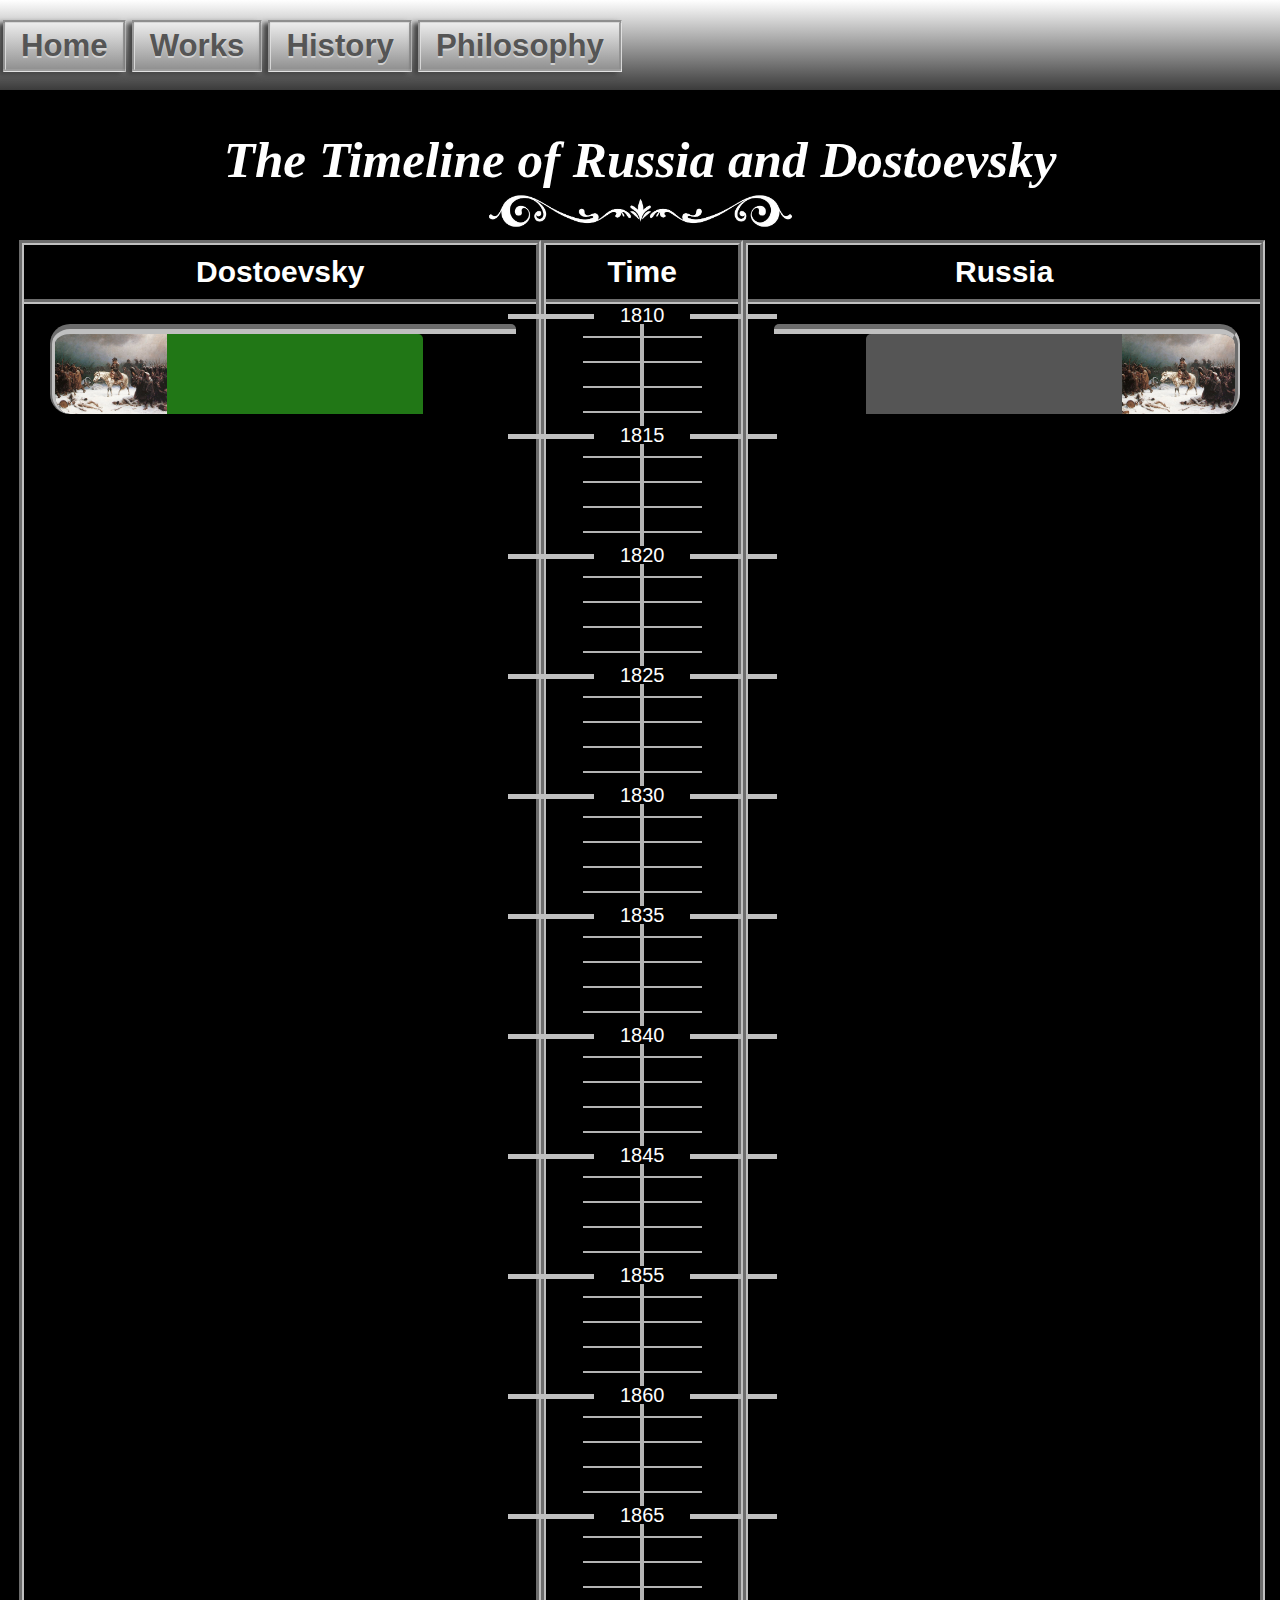
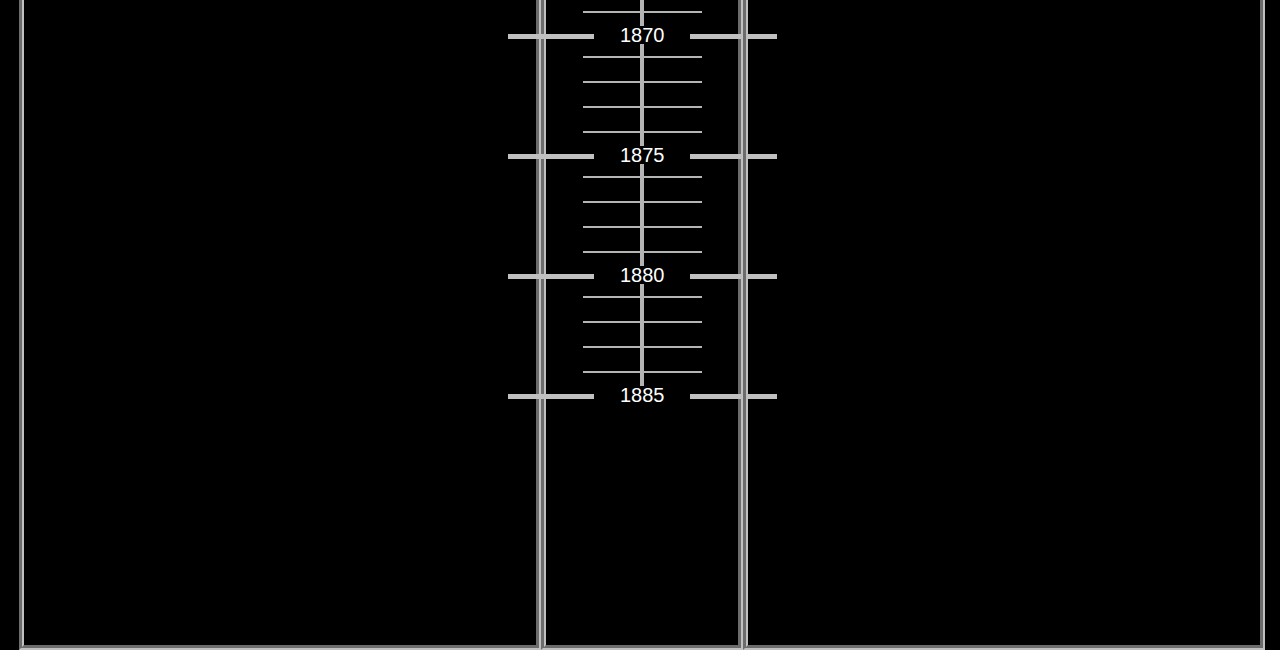
==== commit a3492a77: "kk" ====
--- a/history.html
+++ b/history.html
@@ -500,9 +500,11 @@
         </a>
         <div id="pop-up1" class="overlay1">
             <div class="pop-up">
-                <h2>Napoleon's Retreat</h2>
+                <h2>Napoleon's Retreat-1812</h2>
+                <img class="pop-up_image" src="assets/images/Napoleons_retreat_from_moscow_adolp_northern.jpg">
                 <a class="close" href="#">&times;</a>
-                <p>Na</p>
+                <p>The 19th century began with the indominable figure of Napoleon towering over Europe. Tsar Alexander I, seeking control over Poland, had signed a secret treaty 
+                    with Britain and Sweden directed agaisnt Napoleon.  </p>
             </div>
         </div>
         </div>
--- a/assets/css/style.css
+++ b/assets/css/style.css
@@ -67,6 +67,8 @@
   width:25%;
   height: auto;
 }
+
+
 #intro {
     position:relative;
     width:100%;
@@ -102,16 +104,19 @@
   
 }
 .main-head img {
-  position: absolute;
+  
   width: 25%;
   height: auto;
   z-index: -1;
   left:50%;
+  
+}
+
+.main-head .overlay-flare {
+  position: absolute;
+  width:26%;
+  z-index: 1;
   transform: translate(-50%,0%);
-}
-
-.main-head .overlay-flare {
-  z-index: 1;
 }  
 
 /* .overlay-flare { */
@@ -138,7 +143,7 @@
  .fill-div-intro:hover>.main-head>.overlay-flare { 
   opacity:100%;
   transition-property: opacity;
-  transition-duration: 0.1s;
+  transition-duration: 0.01s;
   
 }
 
@@ -333,7 +338,7 @@
 
 .timeline-left {
   left: 5%;
-  background-color: green;
+  
 }
 
 .russia-event {
@@ -379,7 +384,7 @@
 .dos-info-fill {
   position: absolute;
   width:80%;
-  background-color: red;
+  background-color: rgb(33, 119, 22);
   height:100%;
   left:0%;
   border-radius: 20px 5px 0px 20px;
@@ -433,11 +438,12 @@
   padding: 20px;
   background: rgb(153, 101, 5);
   border-radius: 5px;
-  width: 30%;
+  width: 60%;
   position: relative;
   /* transition: all 0.2s ease-in-out; */
   z-index: 2;
-  width:1200px;
+  overflow:auto;
+  
 }
 
 .pop-up h2 {
@@ -446,6 +452,14 @@
   font-family: Tahoma, Arial, sans-serif;
   text-align: center;
   text-decoration: underline;
+}
+
+.pop-up img {
+  float:right;
+  display: inline;
+  max-height:300px;
+  width:auto;
+  margin-top: 10px;
 }
 
 .pop-up .close {
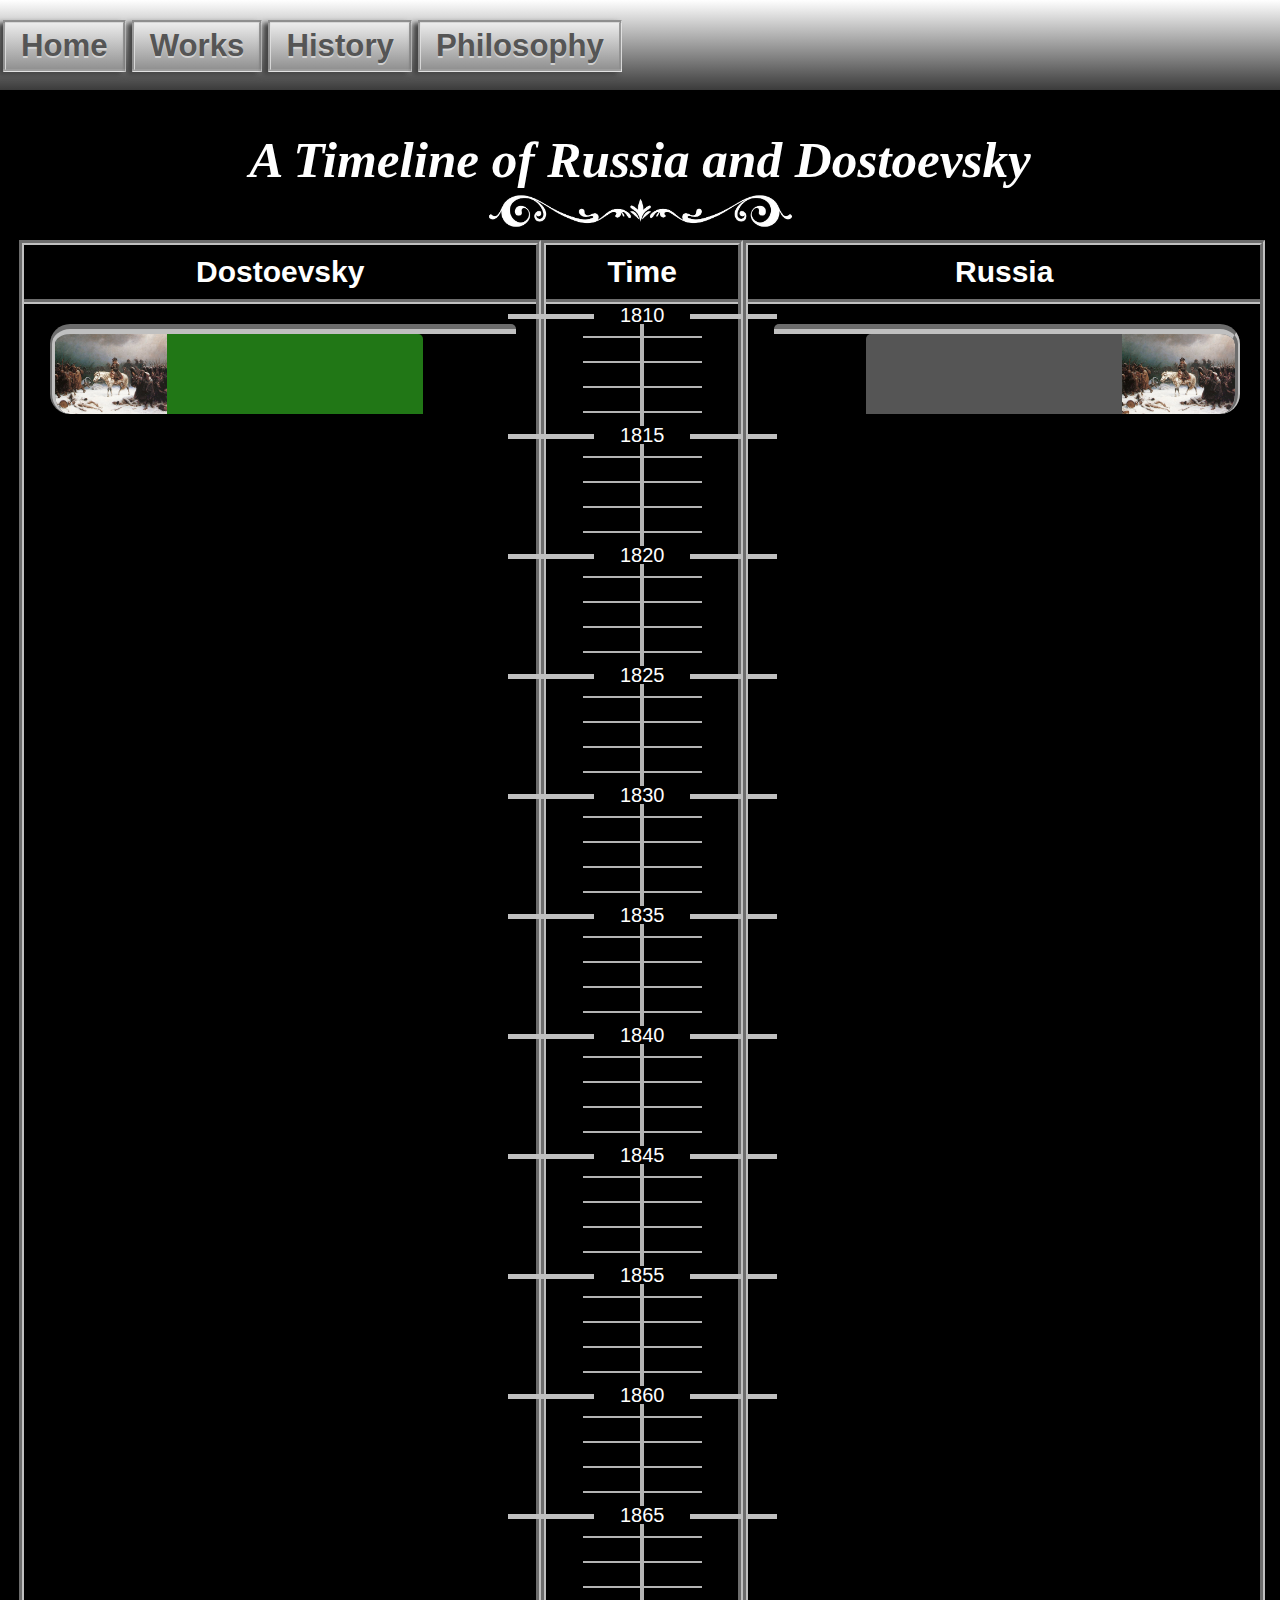
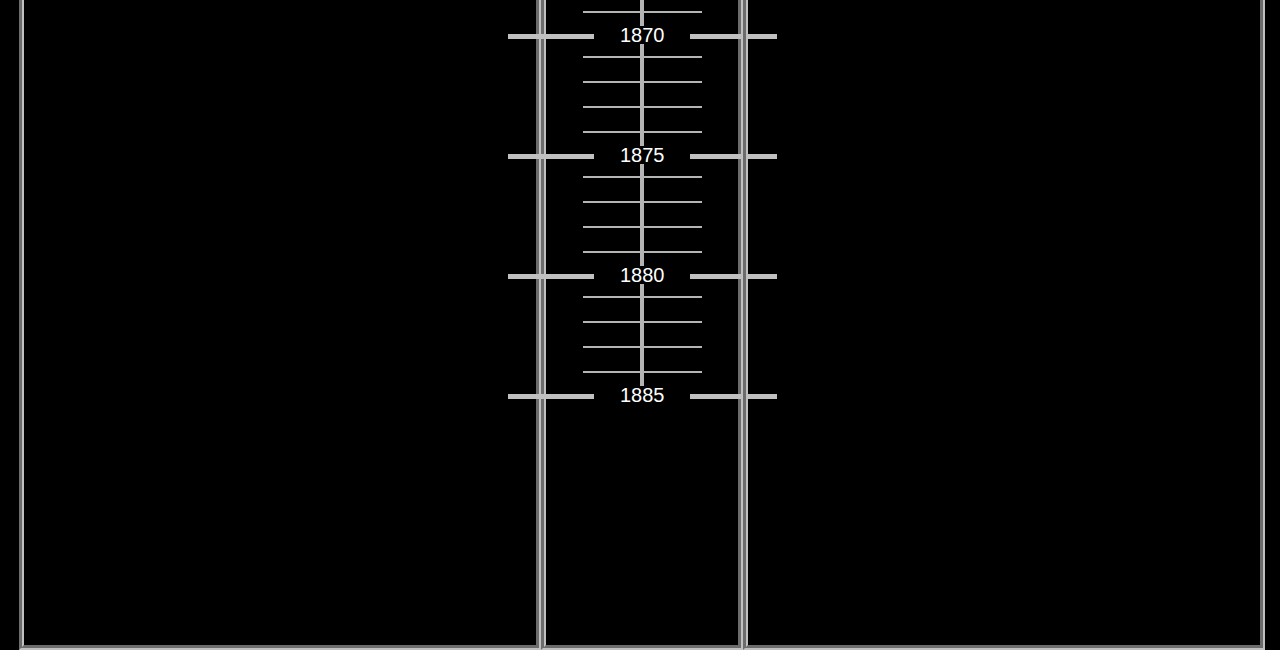
==== commit 9938e740: "Some final changes" ====
--- a/history.html
+++ b/history.html
@@ -8,14 +8,14 @@
     <meta name="description" content="Sources and information on author Fyodor Dostoevsky">
     <meta name="keywords" content="Dostoevsky, Fyodor, Russian Author">
 
-    <link rel="stylesheet" href="/assets/css/style.css">
+    <link rel="stylesheet" href="assets/css/style.css">
     <title>Dostoevsky</title>
 </head>
 <body>
     <header>
         <nav class="menu">
             <ul>
-                <a href="home.html">
+                <a href="index.html">
                     <li>
                         <h2>Home</h2>
                     </li>
@@ -40,7 +40,7 @@
     </header>
     <section>
         <div class="title-block">
-           <h1>The Timeline of Russia and Dostoevsky </h1>
+           <h1>A Timeline of Russia and Dostoevsky </h1>
            <img src="assets/images/top2.jpg">
         </div>      
        
--- a/assets/css/style.css
+++ b/assets/css/style.css
@@ -180,6 +180,12 @@
   transition-duration: 1s;
   transition-timing-function: ease-inExpo;
 }
+a[href="philosophy.html"]:hover~#barge {
+  opacity:100%;
+  transition-property: opacity;
+  transition-duration: 1s;
+  transition-timing-function: ease-inExpo;
+}
 
 
 /* Timeline Page Css */
